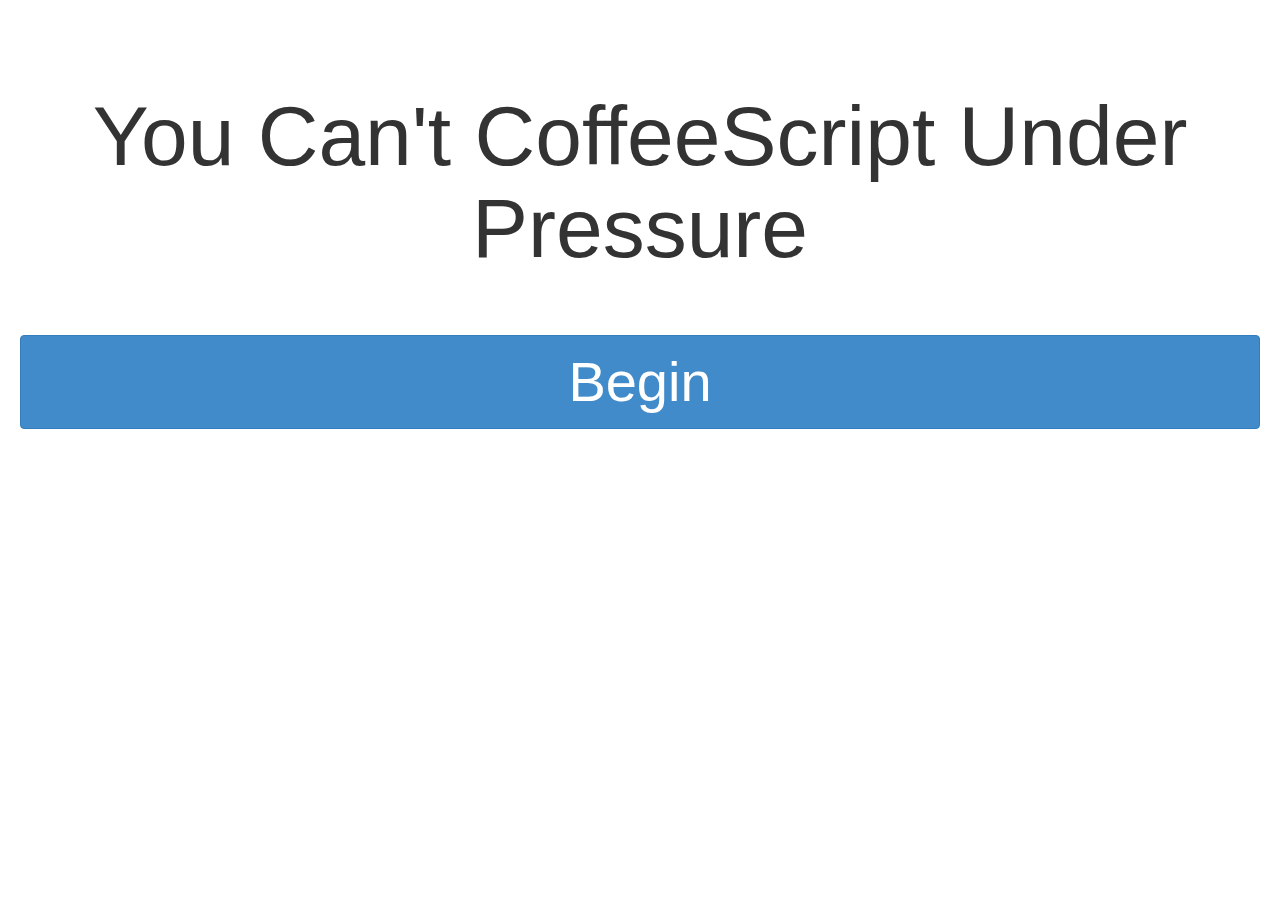
==== index.html @ 91a458f6 "Initial commit." ====
<!DOCTYPE html><html lang="en"><head><meta charset="utf-8"><title>You Can't CoffeeScript Under Pressure</title><link rel="stylesheet" href="/bootstrap/css/bootstrap.min.css"><link rel="stylesheet" href="/css/style.css"><script src="/js/jquery-2.0.3.min.js"></script><script src="/js/keyboard.js"></script><script src="/js/spin.min.js"> </script><script src="/bootstrap/js/bootstrap.min.js"></script><script src="/js/coffee-script.js"></script><script src="/src-noconflict/ace.js"></script><script src="/js/async.js"></script><script src="/js/script.js"></script></head><body><div id="intro" class="visible intro"><h1>You Can't CoffeeScript Under Pressure</h1><button type="button" class="btn btn-primary">Begin</button></div><div id="game"><div class="timer"></div><div class="inner"><div class="editor-container"><pre id="editor"></pre></div><div class="toolbar clearfix"><button id="test-code" type="button" class="major-btn btn btn-primary">Go</button><div class="logs"><div id="logs"></div></div></div></div></div><div id="outro"><h1></h1><button id="tweet-progress" type="button" class="btn btn-primary">Tweet Progress</button></div></body></html>
---- css/style.css ----
html,body{height:100%;}
body{padding:20px;}
body>div{display:none;}body>div.visible{display:inherit;}
#intro h1{text-align:center;font-size:6em;padding-top:50px;padding-bottom:50px;}
#intro button{width:100%;font-size:4em;}
#game{height:100%;position:relative;}#game .timer{z-index:100;height:20px;position:absolute;top:0;right:0;color:white;padding-right:10px;padding-top:5px;}
#game .inner{height:100%;}#game .inner .editor-container{position:relative;height:80%;}#game .inner .editor-container #editor{font-size:23px;margin:0;position:absolute;top:0;bottom:20px;left:0;right:0;}
#game .inner .toolbar{height:20%;}#game .inner .toolbar .major-btn{height:100%;width:20%;font-size:35px;float:left;clear:right;}
#game .inner .toolbar .logs{width:80%;height:100%;padding-left:20px;float:left;clear:right;}#game .inner .toolbar .logs>div{height:100%;border-radius:5px;border:1px solid #cccccc;overflow-y:scroll;}#game .inner .toolbar .logs>div div{padding:5px;}
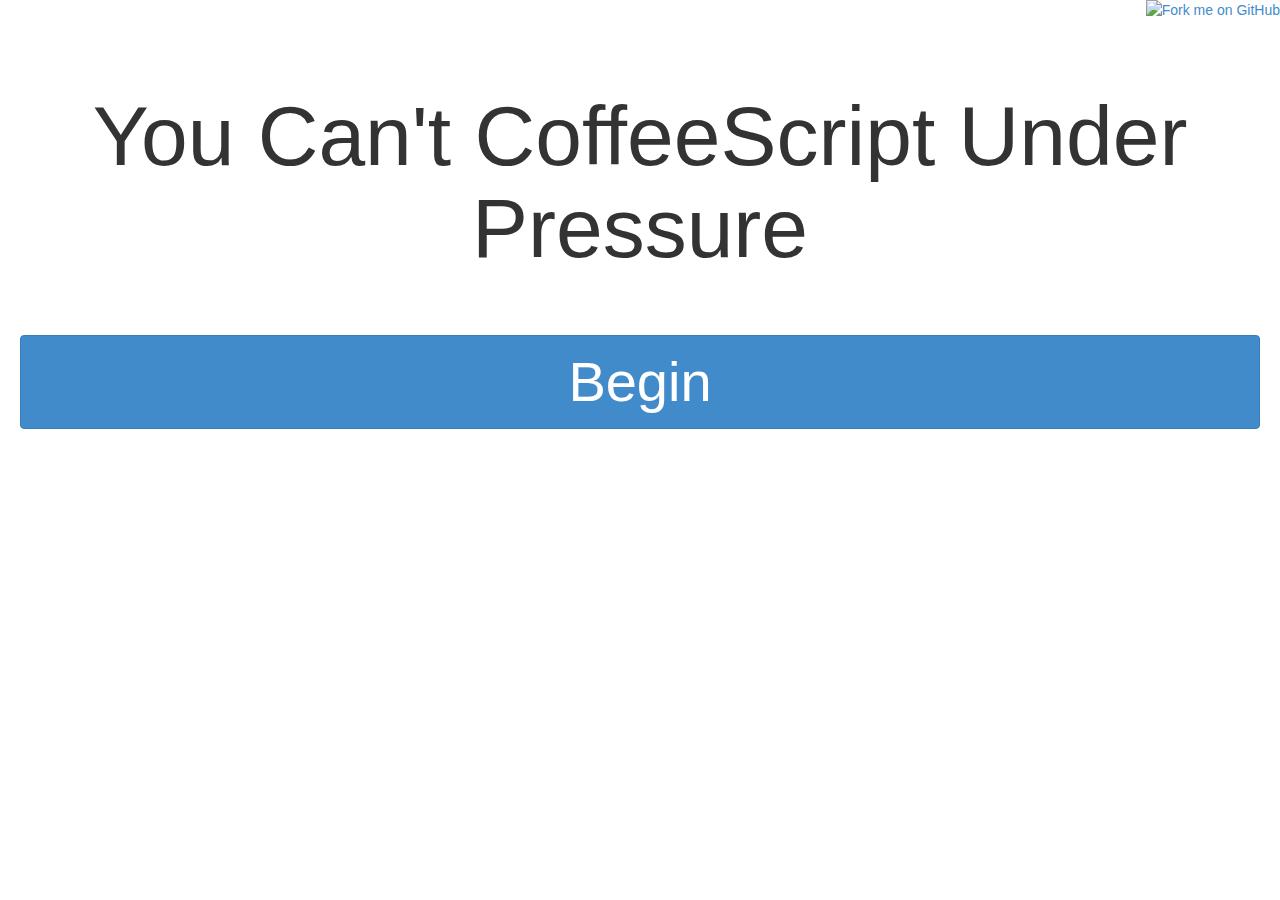
==== commit 1f1d5221: "Added a github ribbon" ====
--- a/index.html
+++ b/index.html
@@ -1 +1 @@
-<!DOCTYPE html><html lang="en"><head><meta charset="utf-8"><title>You Can't CoffeeScript Under Pressure</title><link rel="stylesheet" href="/bootstrap/css/bootstrap.min.css"><link rel="stylesheet" href="/css/style.css"><script src="/js/jquery-2.0.3.min.js"></script><script src="/js/keyboard.js"></script><script src="/js/spin.min.js"> </script><script src="/bootstrap/js/bootstrap.min.js"></script><script src="/js/coffee-script.js"></script><script src="/src-noconflict/ace.js"></script><script src="/js/async.js"></script><script src="/js/script.js"></script></head><body><div id="intro" class="visible intro"><h1>You Can't CoffeeScript Under Pressure</h1><button type="button" class="btn btn-primary">Begin</button></div><div id="game"><div class="timer"></div><div class="inner"><div class="editor-container"><pre id="editor"></pre></div><div class="toolbar clearfix"><button id="test-code" type="button" class="major-btn btn btn-primary">Go</button><div class="logs"><div id="logs"></div></div></div></div></div><div id="outro"><h1></h1><button id="tweet-progress" type="button" class="btn btn-primary">Tweet Progress</button></div></body></html>+<!DOCTYPE html><html lang="en"><head><meta charset="utf-8"><title>You Can't CoffeeScript Under Pressure</title><link rel="stylesheet" href="bootstrap/css/bootstrap.min.css"><link rel="stylesheet" href="css/style.css"><script src="js/jquery-2.0.3.min.js"></script><script src="js/keyboard.js"></script><script src="js/spin.min.js"> </script><script src="bootstrap/js/bootstrap.min.js"></script><script src="js/coffee-script.js"></script><script src="src-noconflict/ace.js"></script><script src="js/async.js"></script><script src="js/script.js"></script></head><body><div id="intro" class="visible intro"><h1>You Can't CoffeeScript Under Pressure</h1><button type="button" class="btn btn-primary">Begin</button><a href="https://github.com/shovon/youcantcoffeescriptunderpressure"><img style="position: absolute; top: 0; right: 0; border: 0;" src="https://s3.amazonaws.com/github/ribbons/forkme_right_darkblue_121621.png" alt="Fork me on GitHub"></a></div><div id="game"><div class="timer"></div><div class="inner"><div class="editor-container"><pre id="editor"></pre></div><div class="toolbar clearfix"><button id="test-code" type="button" class="major-btn btn btn-primary">Go</button><div class="logs"><div id="logs"></div></div></div></div></div><div id="outro"><h1></h1><button id="tweet-progress" type="button" class="btn btn-primary">Tweet Progress</button></div></body></html>